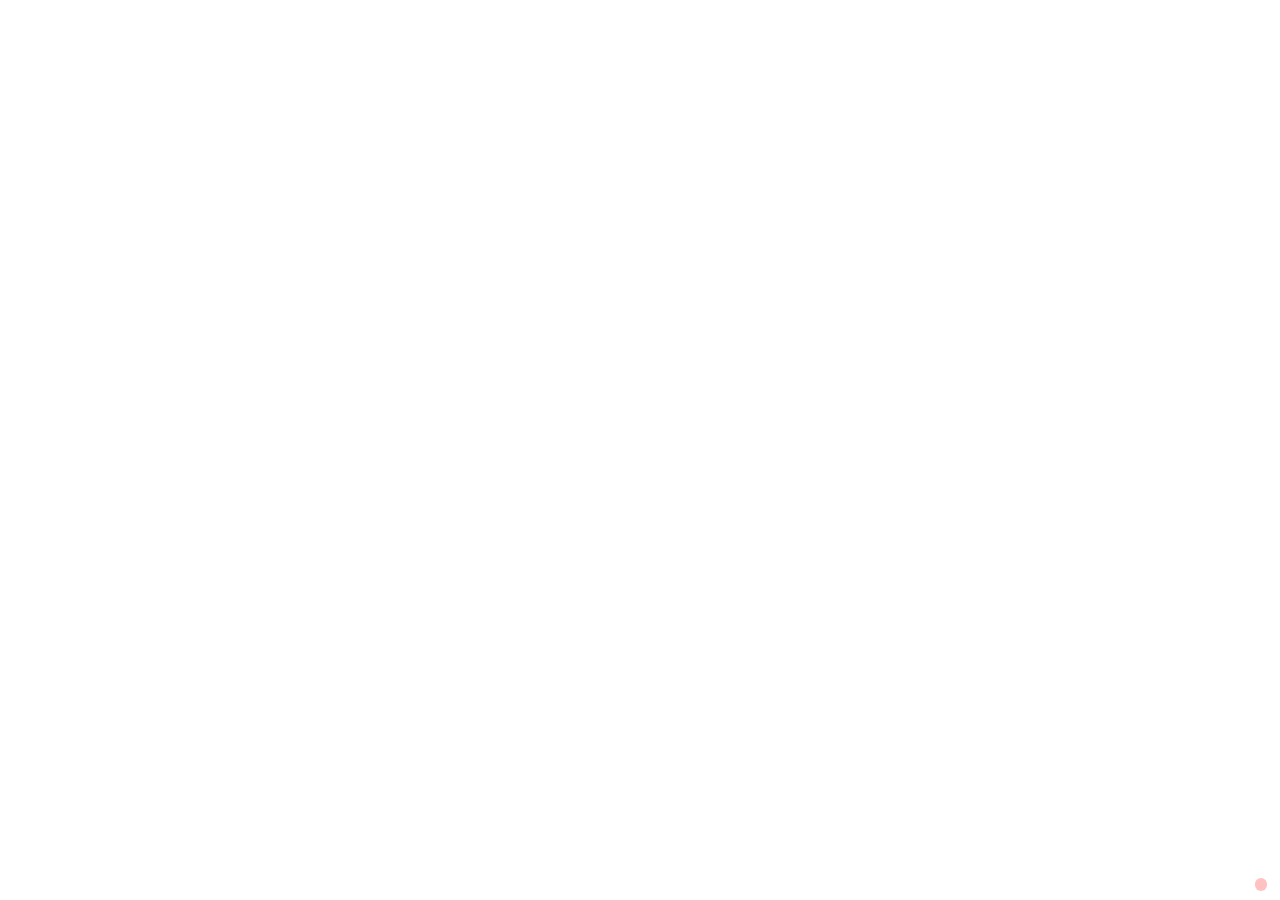
==== overlay/index.html @ 98774c02 "Add BLE collector, telemetry server, and OBS overlay scaffolding Implements milestones 1-3 of the de" ====
<!DOCTYPE html>
<html lang="en">
  <head>
    <meta charset="utf-8" />
    <meta name="viewport" content="width=device-width, initial-scale=1" />
    <title>bio-overlay</title>
    <link rel="stylesheet" href="overlay.css" />
  </head>
  <body>
    <!--
      Transparent overlay for OBS Browser Source.
      Panels are rendered dynamically from telemetry; markup here is just the host.
    -->
    <div id="panels" class="panels"></div>
    <div id="status" class="conn-status" title="WebSocket status"></div>
    <script src="overlay.js"></script>
  </body>
</html>
---- overlay/overlay.css ----
/*
 * Transparent overlay styling for OBS Browser Source.
 * Background is fully transparent so OBS composites it over video.
 * Targets 1920x1080 but scales to 1280x720 via relative units.
 */

:root {
  --panel-bg: rgba(0, 0, 0, 0.55);
  --panel-stale-bg: rgba(60, 0, 0, 0.55);
  --accent: #ff4d4f;
  --text: #ffffff;
  --muted: rgba(255, 255, 255, 0.55);
  --radius: 0.6rem;
  font-size: clamp(14px, 1.4vw, 22px);
}

* {
  box-sizing: border-box;
}

html,
body {
  margin: 0;
  padding: 0;
  width: 100%;
  height: 100%;
  background: transparent; /* critical for OBS transparency */
  overflow: hidden;
  font-family: "Inter", "Helvetica Neue", Arial, sans-serif;
  color: var(--text);
  /* Strong text shadow keeps numerals readable over busy video / Zoom compression. */
  text-shadow: 0 0.1rem 0.4rem rgba(0, 0, 0, 0.9);
}

.panels {
  position: absolute;
  top: 2.5vh;
  left: 2.5vw;
  display: flex;
  flex-direction: column;
  gap: 1rem;
}

.panel {
  display: grid;
  grid-template-columns: auto auto;
  grid-template-rows: auto auto;
  align-items: center;
  column-gap: 1rem;
  padding: 0.8rem 1.4rem;
  min-width: 14rem;
  background: var(--panel-bg);
  border-radius: var(--radius);
  border-left: 0.4rem solid var(--accent);
  backdrop-filter: blur(2px);
  transition: opacity 0.3s ease, background 0.3s ease;
}

.panel .name {
  grid-column: 1 / 3;
  font-size: 1.1rem;
  font-weight: 600;
  letter-spacing: 0.02em;
  color: var(--text);
}

.panel .bpm {
  font-size: 4.2rem;
  font-weight: 800;
  line-height: 1;
  font-variant-numeric: tabular-nums;
}

.panel .unit {
  font-size: 1.2rem;
  font-weight: 600;
  color: var(--muted);
  align-self: end;
  padding-bottom: 0.5rem;
}

/* Heart pulses at the current BPM (period set inline via --beat). */
.panel .name::before {
  content: "\2665"; /* ♥ */
  color: var(--accent);
  margin-right: 0.4rem;
  display: inline-block;
  animation: beat var(--beat, 1s) ease-in-out infinite;
}

@keyframes beat {
  0%,
  100% {
    transform: scale(1);
  }
  15% {
    transform: scale(1.35);
  }
  30% {
    transform: scale(1);
  }
}

/* Disconnected / stale states keep the layout stable but signal clearly. */
.panel.stale {
  background: var(--panel-stale-bg);
  border-left-color: var(--muted);
}

.panel.stale .bpm {
  color: var(--muted);
}

.panel.stale .name::before {
  animation: none;
  opacity: 0.4;
}

.panel .badge {
  grid-column: 1 / 3;
  font-size: 0.85rem;
  font-weight: 600;
  color: var(--muted);
  min-height: 1rem;
}

.panel.stale .badge::after {
  content: "no signal";
  color: #ffb020;
}

/* Tiny WS connection dot, hidden by default in normal operation. */
.conn-status {
  position: absolute;
  bottom: 1vh;
  right: 1vw;
  width: 0.7rem;
  height: 0.7rem;
  border-radius: 50%;
  background: #888;
  opacity: 0.35;
}

.conn-status.online {
  background: #2ecc71;
}

.conn-status.offline {
  background: var(--accent);
}
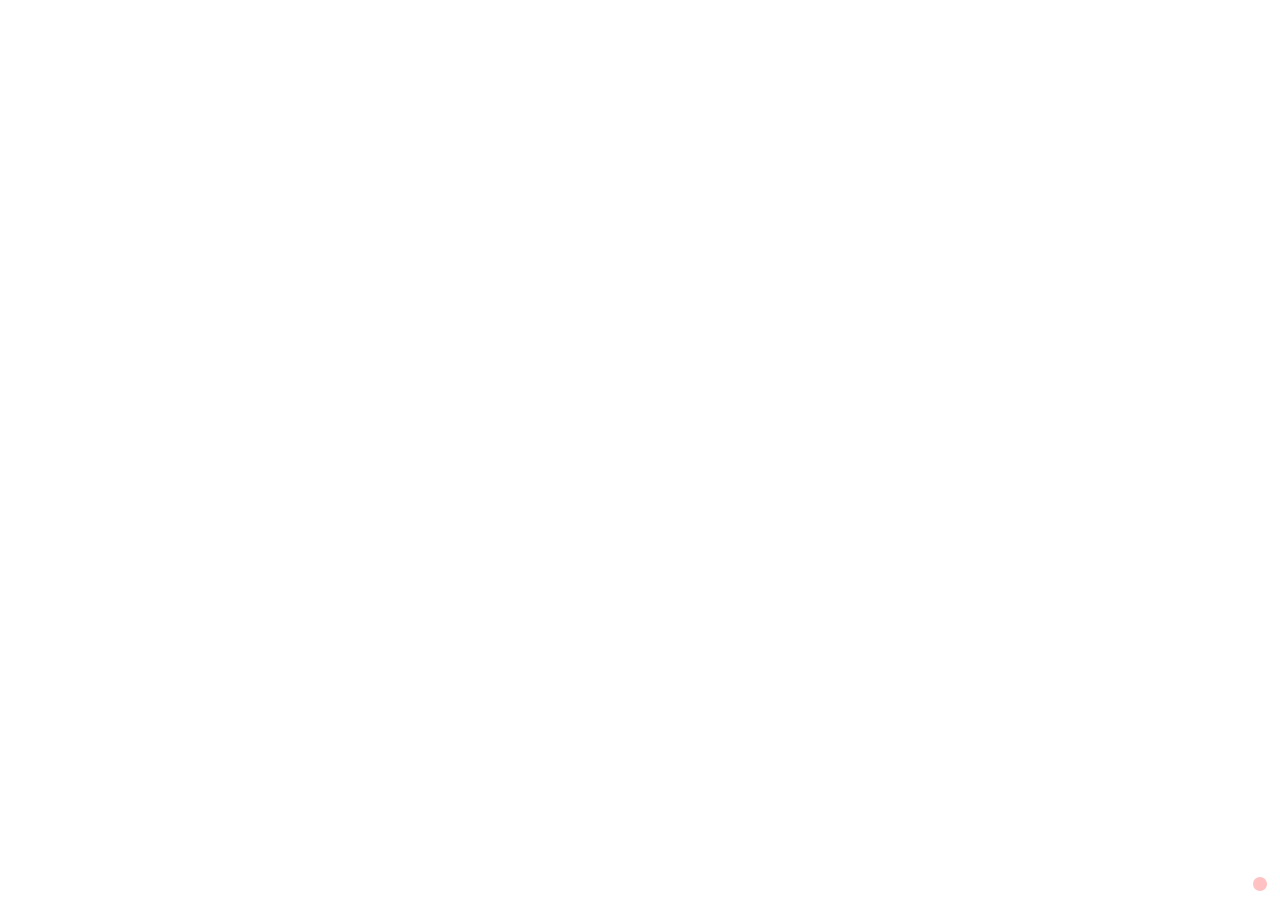
==== commit df3e803e: "Show session start/duration on the overlay page; drop setup-page duplicates The "Start: HH:MM · Dura" ====
--- a/overlay/index.html
+++ b/overlay/index.html
@@ -12,6 +12,7 @@
       Panels are rendered dynamically from telemetry; markup here is just the host.
     -->
     <div id="panels" class="panels"></div>
+    <div id="session-clock" class="session-clock"></div>
     <div id="status" class="conn-status" title="WebSocket status"></div>
     <script src="overlay.js"></script>
   </body>
--- a/overlay/overlay.css
+++ b/overlay/overlay.css
@@ -11,7 +11,10 @@
   --text: #ffffff;
   --muted: rgba(255, 255, 255, 0.55);
   --radius: 0.6rem;
-  font-size: clamp(14px, 1.4vw, 22px);
+  /* Overlay renders on a fixed 1920x1080 OBS canvas, then the composited stream
+     is downscaled on the remote viewer's device (often a phone in landscape),
+     so size for legibility at that smaller end. */
+  font-size: clamp(16px, 1.6vw, 26px);
 }
 
 * {
@@ -32,23 +35,29 @@
   text-shadow: 0 0.1rem 0.4rem rgba(0, 0, 0, 0.9);
 }
 
+/*
+ * Cards pin to the top corners: with one participant the single card sits at the
+ * upper-left; with two, they split to the upper-left and upper-right corners
+ * (space-between places a lone item at the start, two items at the ends).
+ */
 .panels {
   position: absolute;
   top: 2.5vh;
   left: 2.5vw;
+  right: 2.5vw;
+  display: flex;
+  flex-direction: row;
+  justify-content: space-between;
+  align-items: stretch; /* both cards share the height of the taller one */
+  gap: 1rem;
+}
+
+.panel {
   display: flex;
   flex-direction: column;
-  gap: 1rem;
-}
-
-.panel {
-  display: grid;
-  grid-template-columns: auto auto;
-  grid-template-rows: auto auto;
-  align-items: center;
-  column-gap: 1rem;
-  padding: 0.8rem 1.4rem;
-  min-width: 14rem;
+  gap: 0.45rem;
+  padding: 0.8rem 1.2rem;
+  min-width: 21rem;
   background: var(--panel-bg);
   border-radius: var(--radius);
   border-left: 0.4rem solid var(--accent);
@@ -57,26 +66,133 @@
 }
 
 .panel .name {
-  grid-column: 1 / 3;
-  font-size: 1.1rem;
-  font-weight: 600;
+  font-size: 1.55rem;
+  font-weight: 700;
   letter-spacing: 0.02em;
   color: var(--text);
 }
 
+.panel .metrics {
+  display: flex;
+  align-items: center;
+  gap: 1rem;
+}
+
+.panel .live {
+  display: flex;
+  align-items: baseline;
+  gap: 0.35rem;
+}
+
 .panel .bpm {
-  font-size: 4.2rem;
+  font-size: 3.6rem;
   font-weight: 800;
   line-height: 1;
   font-variant-numeric: tabular-nums;
 }
 
 .panel .unit {
-  font-size: 1.2rem;
-  font-weight: 600;
-  color: var(--muted);
-  align-self: end;
-  padding-bottom: 0.5rem;
+  font-size: 1.15rem;
+  font-weight: 600;
+  color: var(--muted);
+}
+
+/* Sparkline: SVG of the last 5 minutes, with window min/max to its right. */
+.panel .spark {
+  margin-left: auto;
+  display: flex;
+  align-items: stretch;
+  gap: 0.4rem;
+}
+
+.panel .spark-svg {
+  width: 12rem;
+  height: 3rem;
+}
+
+.panel .spark-svg svg {
+  display: block;
+  width: 100%;
+  height: 100%;
+  overflow: visible;
+}
+
+.spark-line {
+  fill: none;
+  stroke: var(--accent);
+  stroke-width: 3.5;
+  stroke-linejoin: round;
+  stroke-linecap: round;
+  vector-effect: non-scaling-stroke;
+}
+
+.spark-area {
+  fill: var(--accent);
+  opacity: 0.16;
+}
+
+.spark-dot {
+  fill: var(--accent);
+}
+
+.panel .spark-bounds {
+  display: flex;
+  flex-direction: column;
+  justify-content: space-between;
+  font-size: 0.95rem;
+  font-weight: 600;
+  color: var(--muted);
+  font-variant-numeric: tabular-nums;
+  min-width: 2ch;
+}
+
+/* Whole-session summary. */
+.panel .session {
+  display: flex;
+  align-items: center;
+  gap: 0.9rem;
+  min-height: 1.4rem; /* reserve the row so the card height stays constant */
+  font-size: 1rem;
+  color: var(--muted);
+  font-variant-numeric: tabular-nums;
+}
+
+.panel .session b {
+  color: var(--text);
+  font-weight: 700;
+}
+
+/* Experimental respiration estimate (shown only with --respire-experiment). */
+.panel .resp {
+  display: flex;
+  align-items: center;
+  gap: 0.5rem;
+  min-height: 1.3rem; /* reserve the row so EST appearing/vanishing doesn't resize */
+  font-size: 1rem;
+  color: var(--muted);
+  font-variant-numeric: tabular-nums;
+}
+
+/* When respiration is disabled (the default) or below the confidence floor, the
+   row is empty — collapse it entirely so it leaves no gap in the card. */
+.panel .resp:empty {
+  display: none;
+}
+
+.panel .resp b {
+  color: var(--text);
+  font-weight: 700;
+}
+
+.panel .resp .est {
+  font-size: 0.8rem;
+  font-weight: 700;
+  letter-spacing: 0.06em;
+  text-transform: uppercase;
+  color: #ffb020;
+  border: 1px solid currentColor;
+  border-radius: 0.25rem;
+  padding: 0 0.25rem;
 }
 
 /* Heart pulses at the current BPM (period set inline via --beat). */
@@ -117,7 +233,6 @@
 }
 
 .panel .badge {
-  grid-column: 1 / 3;
   font-size: 0.85rem;
   font-weight: 600;
   color: var(--muted);
@@ -127,6 +242,26 @@
 .panel.stale .badge::after {
   content: "no signal";
   color: #ffb020;
+}
+
+/* Session clock: start time + running duration, bottom center of the frame. */
+.session-clock {
+  position: absolute;
+  bottom: 2.5vh;
+  left: 50%;
+  transform: translateX(-50%);
+  white-space: nowrap;
+  padding: 0.3rem 0.9rem;
+  border-radius: 1.2rem;
+  background: var(--panel-bg);
+  backdrop-filter: blur(2px);
+  font-size: 1rem;
+  font-weight: 600;
+  font-variant-numeric: tabular-nums;
+}
+
+.session-clock:empty {
+  display: none;
 }
 
 /* Tiny WS connection dot, hidden by default in normal operation. */
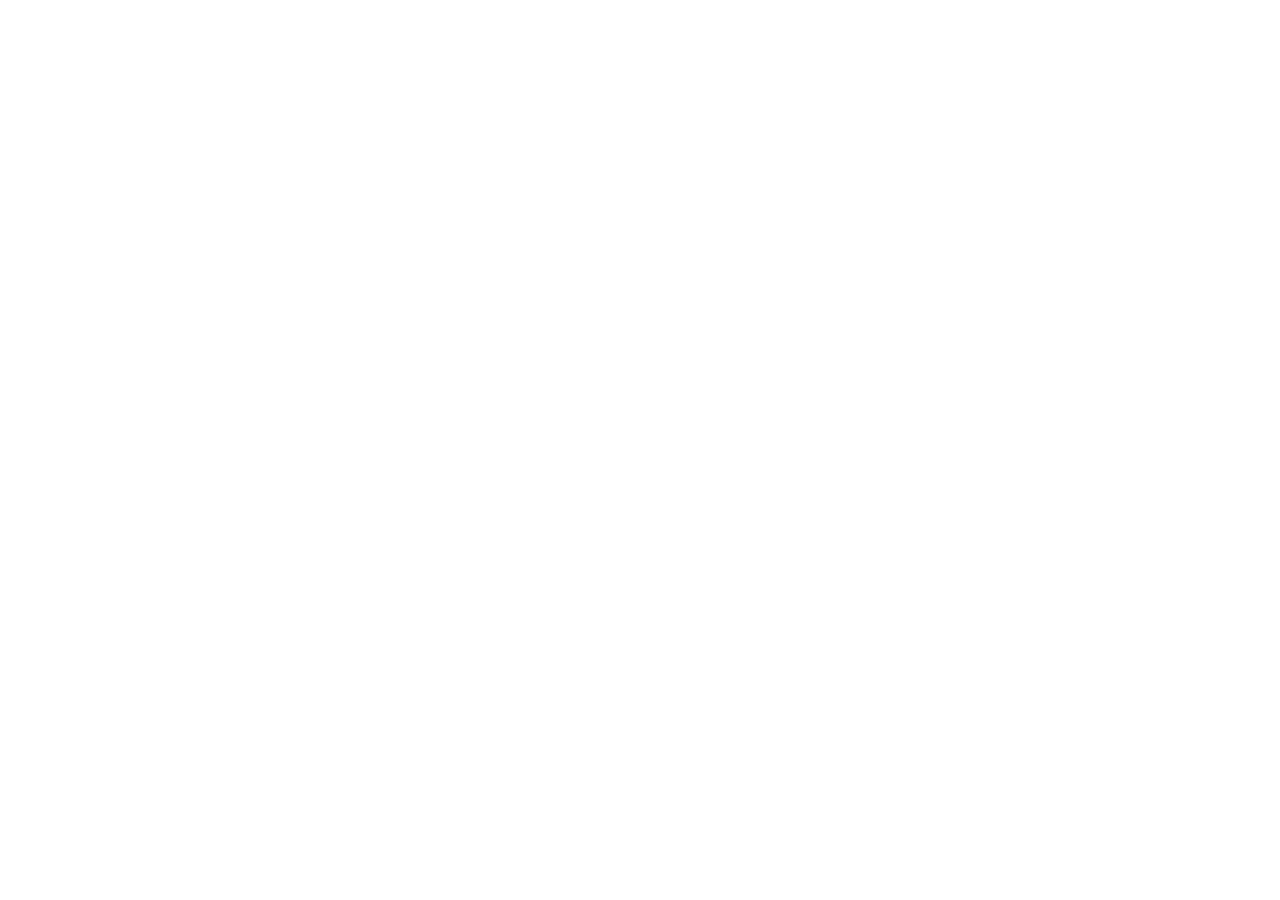
==== commit 40156d50: "Shared web modules move under web/overlay/; drop the symlink Inverts the dependency: the shared rend" ====
--- a/overlay/index.html
+++ b/overlay/index.html
@@ -4,7 +4,7 @@
     <meta charset="utf-8" />
     <meta name="viewport" content="width=device-width, initial-scale=1" />
     <title>bio-overlay</title>
-    <link rel="stylesheet" href="overlay.css" />
+    <link rel="stylesheet" href="overlay/overlay.css" />
   </head>
   <body>
     <!--
@@ -14,6 +14,6 @@
     <div id="panels" class="panels"></div>
     <div id="session-clock" class="session-clock"></div>
     <div id="status" class="conn-status" title="WebSocket status"></div>
-    <script src="overlay.js"></script>
+    <script type="module" src="overlay.js"></script>
   </body>
 </html>
